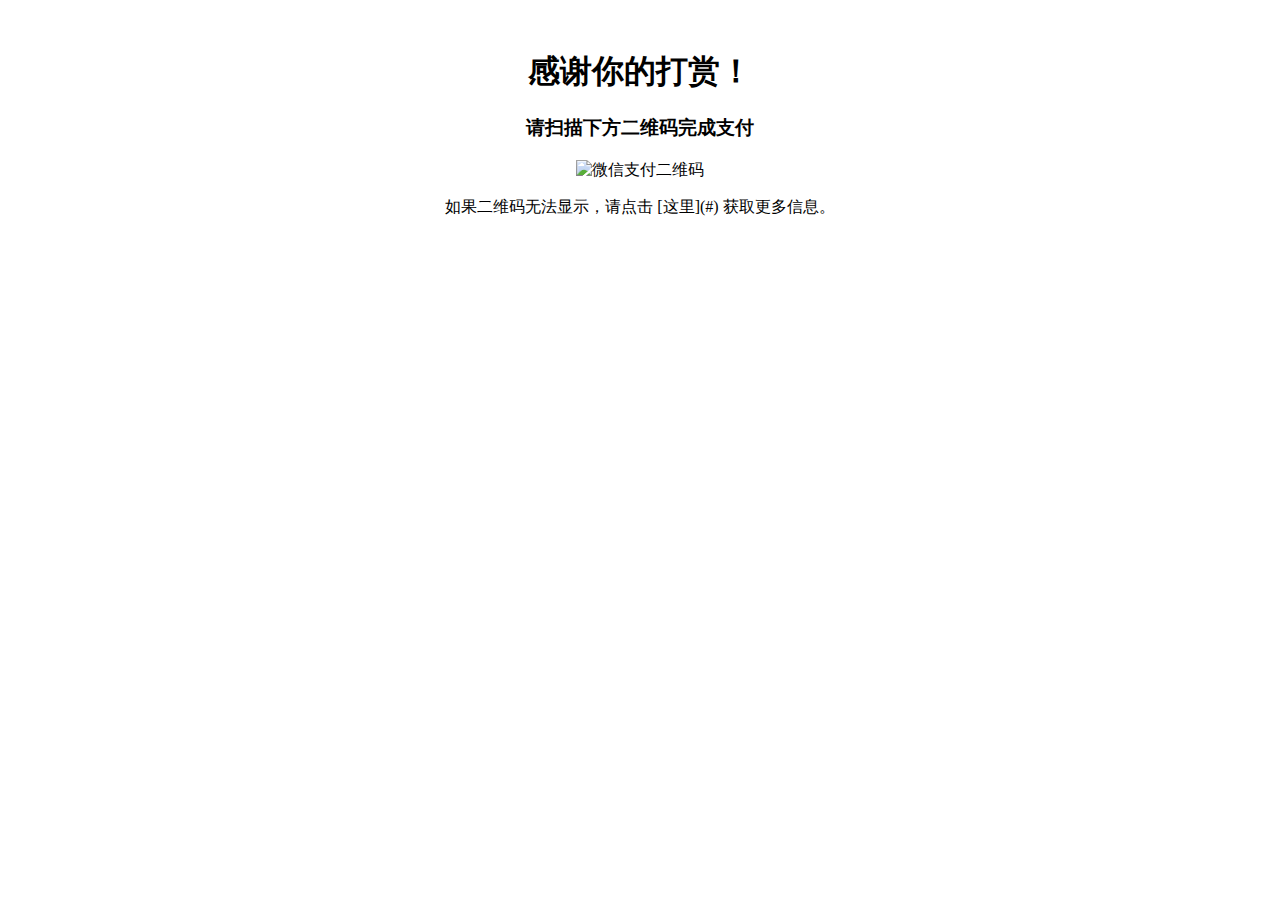
==== donation.html @ 3f33ad96 "Rename donation to donation.html" ====
<!DOCTYPE html>
<html lang="zh">
<head>
    <meta charset="UTF-8">
    <meta name="viewport" content="width=device-width, initial-scale=1.0">
    <title>打赏页面</title>
</head>
<body>
    <div style="text-align: center; margin-top: 50px;">
        <h1>感谢你的打赏！</h1>
        <h3>请扫描下方二维码完成支付</h3>
        <img src="微信图片_20250130112458.jpg" alt="微信支付二维码" style="width: 300px;">
        <p>如果二维码无法显示，请点击 [这里](#) 获取更多信息。</p>
    </div>
</body>
</html>
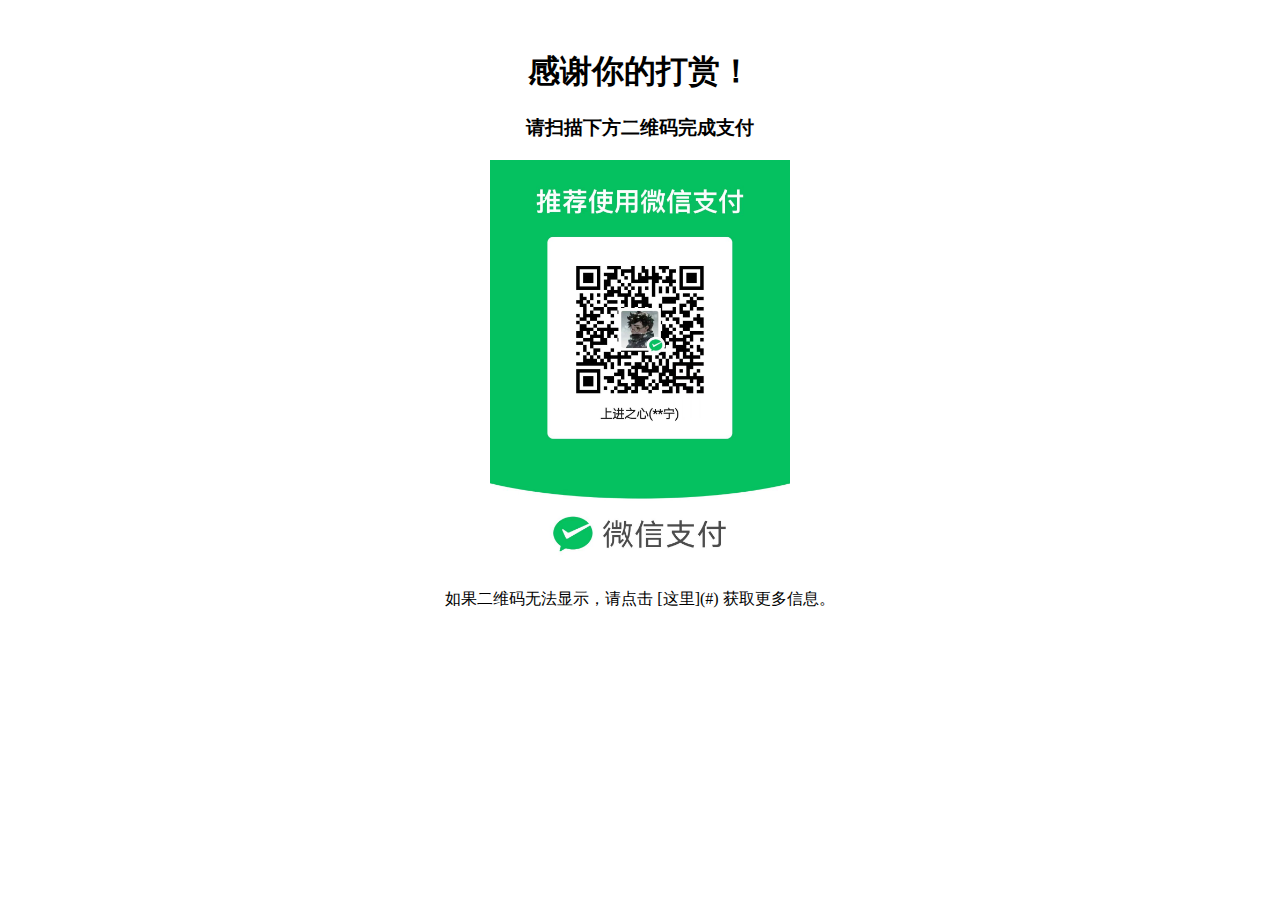
==== commit a458bb45: "donation.html" ====
--- a/donation.html
+++ b/donation.html
@@ -9,7 +9,7 @@
     <div style="text-align: center; margin-top: 50px;">
         <h1>感谢你的打赏！</h1>
         <h3>请扫描下方二维码完成支付</h3>
-        <img src="微信图片_20250130112458.jpg" alt="微信支付二维码" style="width: 300px;">
+        <img src="images/微信图片_20250130112458.jpg" alt="微信支付二维码" style="width: 300px;">
         <p>如果二维码无法显示，请点击 [这里](#) 获取更多信息。</p>
     </div>
 </body>
